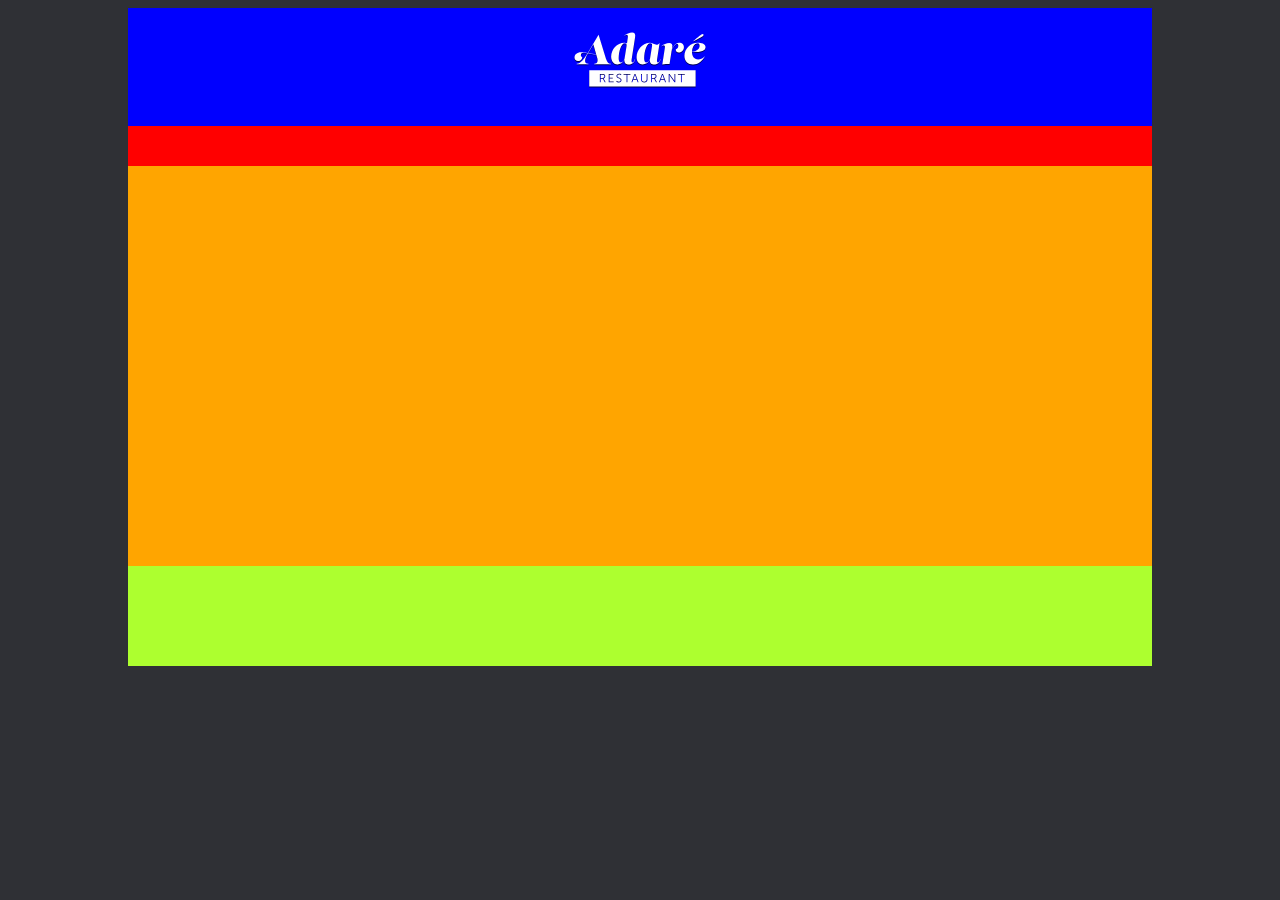
==== fancy-dot-restaurant/index.html @ 24eabc68 "fancy dot restaurant" ====
<!DOCTYPE html>
<html lang="en">
<head>
    <meta charset="UTF-8">
    <meta http-equiv="X-UA-Compatible" content="IE=edge">
    <meta name="viewport" content="width=device-width, initial-scale=1.0">
    <title>Tasty Dots Restaurant</title>
    <link rel = "icon" href = "images/dish.png" type = "title logo">
    <link rel="stylesheet" href="style.css">
    <!--<link rel="shortcut icon" href="/favicon.ico" />-->
</head>
<body>
    <div class="container">
        <header>
            <img src="images/logo-adare-restaurant.png" alt="Logo for Fancy Dots">
        </header>
        <nav>

        </nav>
        <main>

        </main>
        <footer>

        </footer>
    </div>
</body>
</html>
---- fancy-dot-restaurant/style.css ----
body{
    background-color: #2F3035;
}
.container{
    margin-left: auto;
    margin-right: auto;
    width: 1024px;
}
header{
    background-color: blue;
    height: 118px;
    text-align: center;
}
nav{
    background-color: red;
    height: 40px;
}
main{
    background-color: orange;
    height: 400px;
}
footer{
    background-color: greenyellow;
    height: 100px;
}
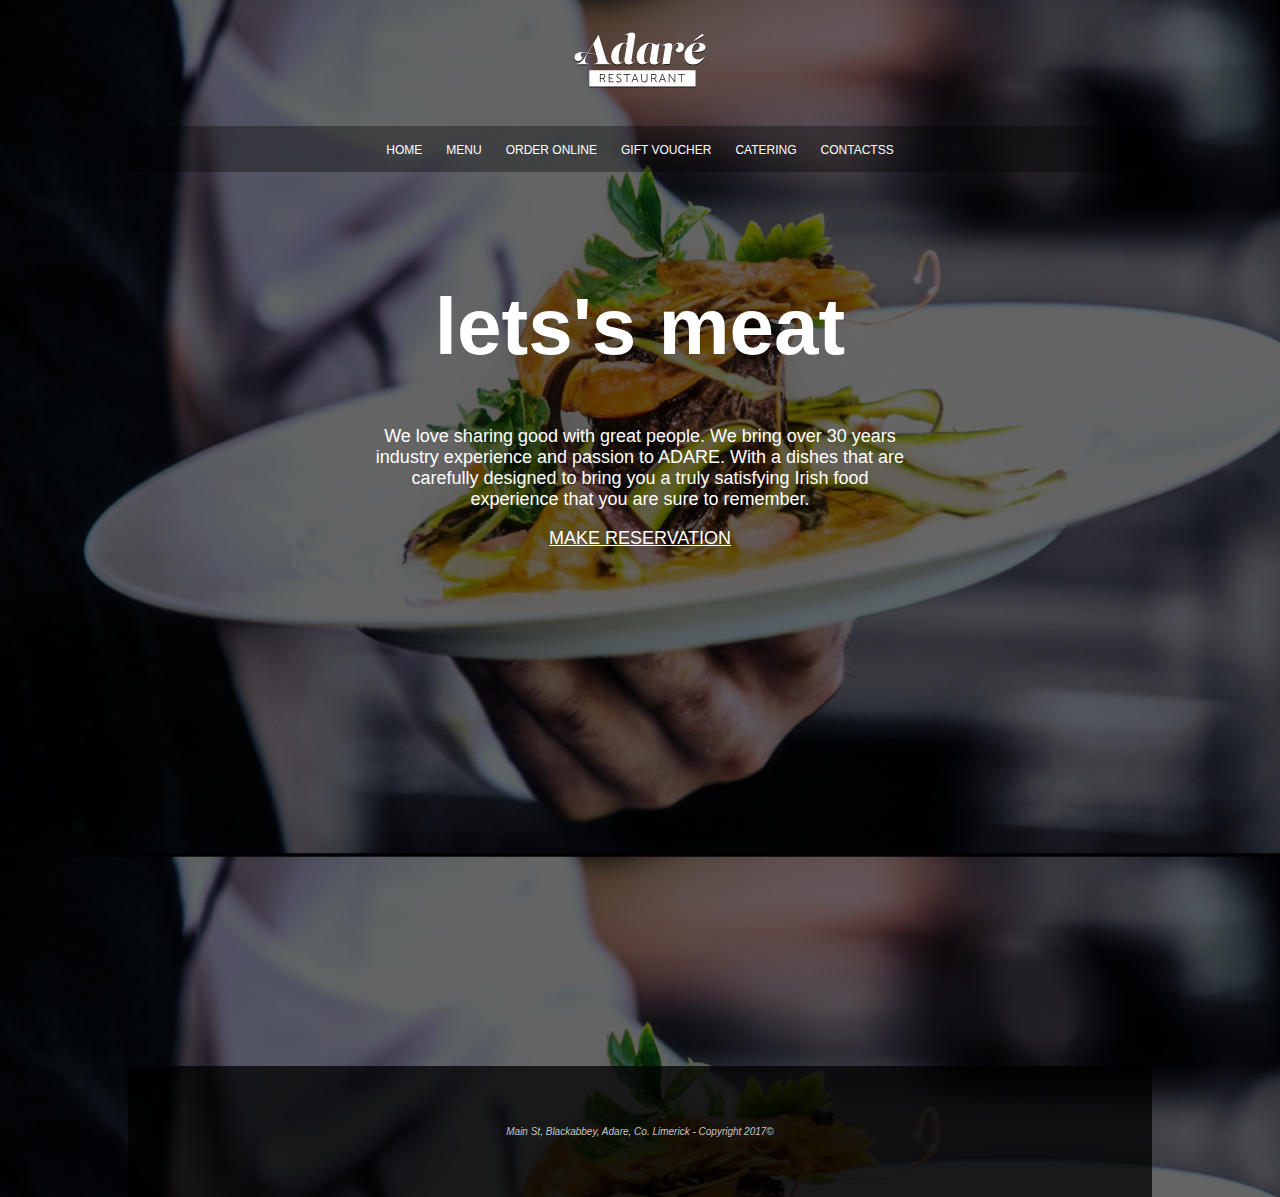
==== commit a2ffd2f1: "complete changes" ====
--- a/fancy-dot-restaurant/index.html
+++ b/fancy-dot-restaurant/index.html
@@ -4,7 +4,7 @@
     <meta charset="UTF-8">
     <meta http-equiv="X-UA-Compatible" content="IE=edge">
     <meta name="viewport" content="width=device-width, initial-scale=1.0">
-    <title>Tasty Dots Restaurant</title>
+    <title>Adare Restaurant</title>
     <link rel = "icon" href = "images/dish.png" type = "title logo">
     <link rel="stylesheet" href="style.css">
     <!--<link rel="shortcut icon" href="/favicon.ico" />-->
@@ -15,13 +15,23 @@
             <img src="images/logo-adare-restaurant.png" alt="Logo for Fancy Dots">
         </header>
         <nav>
-
+            <a href="#">HOME</a>
+            <a href="#">MENU</a>
+            <a href="#">ORDER ONLINE</a>
+            <a href="#">GIFT VOUCHER</a>
+            <a href="#">CATERING</a>
+            <a href="#">CONTACTSS</a>
         </nav>
         <main>
-
+            <h1>lets's meat</h1>
+            <p>We love sharing good with great people. We bring over 30 years industry experience and passion to ADARE. With a dishes that are carefully designed to bring you a truly satisfying Irish food experience that you are sure to remember.</p>
+            <a href="mailto:ryakirthi10@gmail.com?Subject=Reservation" target="_blank">MAKE RESERVATION</a>
         </main>
+        <section class="map">
+            <iframe src="https://www.google.com/maps/embed?pb=!1m18!1m12!1m3!1d3916.5324678056227!2d76.97618461483765!3d10.998619058060482!2m3!1f0!2f0!3f0!3m2!1i1024!2i768!4f13.1!3m3!1m2!1s0x3ba85991e7bdc693%3A0xc6f1e6479e4336f!2sINDCHICOO!5e0!3m2!1sen!2sin!4v1633606054161!5m2!1sen!2sin" width="1024" height="400" style="border:0;" allowfullscreen="" loading="lazy"></iframe>
+        </section>
         <footer>
-
+            <p>Main St, Blackabbey, Adare, Co. Limerick - Copyright 2017©</p>
         </footer>
     </div>
 </body>
--- a/fancy-dot-restaurant/style.css
+++ b/fancy-dot-restaurant/style.css
@@ -1,25 +1,88 @@
+html{
+    height: 100px;
+}
 body{
     background-color: #2F3035;
+    background-image: url(images/background-adare-restaurant.jpg);
+    background-size: cover;
+    /* background-repeat: no-repeat; */
 }
 .container{
-    margin-left: auto;
-    margin-right: auto;
+    margin: auto;
     width: 1024px;
 }
 header{
-    background-color: blue;
     height: 118px;
     text-align: center;
 }
 nav{
-    background-color: red;
-    height: 40px;
+    background-color: rgb(0,0,0,0.338);
+    text-align: center;
+    padding-top: 14px;
+    padding-bottom: 14px;
+}
+nav a{
+    text-decoration: none;
+    font-size: 12px;
+    padding-left: 10px;
+    padding-right: 10px;
 }
 main{
-    background-color: orange;
-    height: 400px;
+    height: 350px;
+    text-align: center;
+    padding: 55px 240px 55px 240px;
 }
 footer{
-    background-color: greenyellow;
-    height: 100px;
-}+    background-color: rgba(0, 0, 0, 0.750);
+    padding-top:50px;
+    padding-bottom: 50px;
+}
+footer p{
+    text-align: center;
+    color:rgb(198,198,198);
+    font-family: Arial, Helvetica, sans-serif;
+    font-style: italic;
+    font-size: 10px;
+}
+h1{
+    font-size: 80px;
+    color: white;
+    font-family: Arial, Helvetica, sans-serif;
+}
+p{
+    font-size: 18px;
+    color: white; 
+    font-family: Arial, Helvetica, sans-serif; 
+}
+a{
+    font-size: 18px;
+    color: white; 
+    font-family: Arial, Helvetica, sans-serif;   
+}
+nav a{
+    text-decoration: none;
+}
+.map{
+    padding-bottom: 10px;
+    margin-bottom: 20px;
+}
+/* scrollbar css */
+/* width */
+::-webkit-scrollbar {
+    width: 5px;
+  }
+  
+  /* Track */
+  ::-webkit-scrollbar-track {
+    background: #f1f1f1;
+  }
+  
+  /* Handle */
+  ::-webkit-scrollbar-thumb {
+    background: rgb(82, 79, 79);
+  }
+  
+  /* Handle on hover */
+  ::-webkit-scrollbar-thumb:hover {
+    background: #555;
+  }